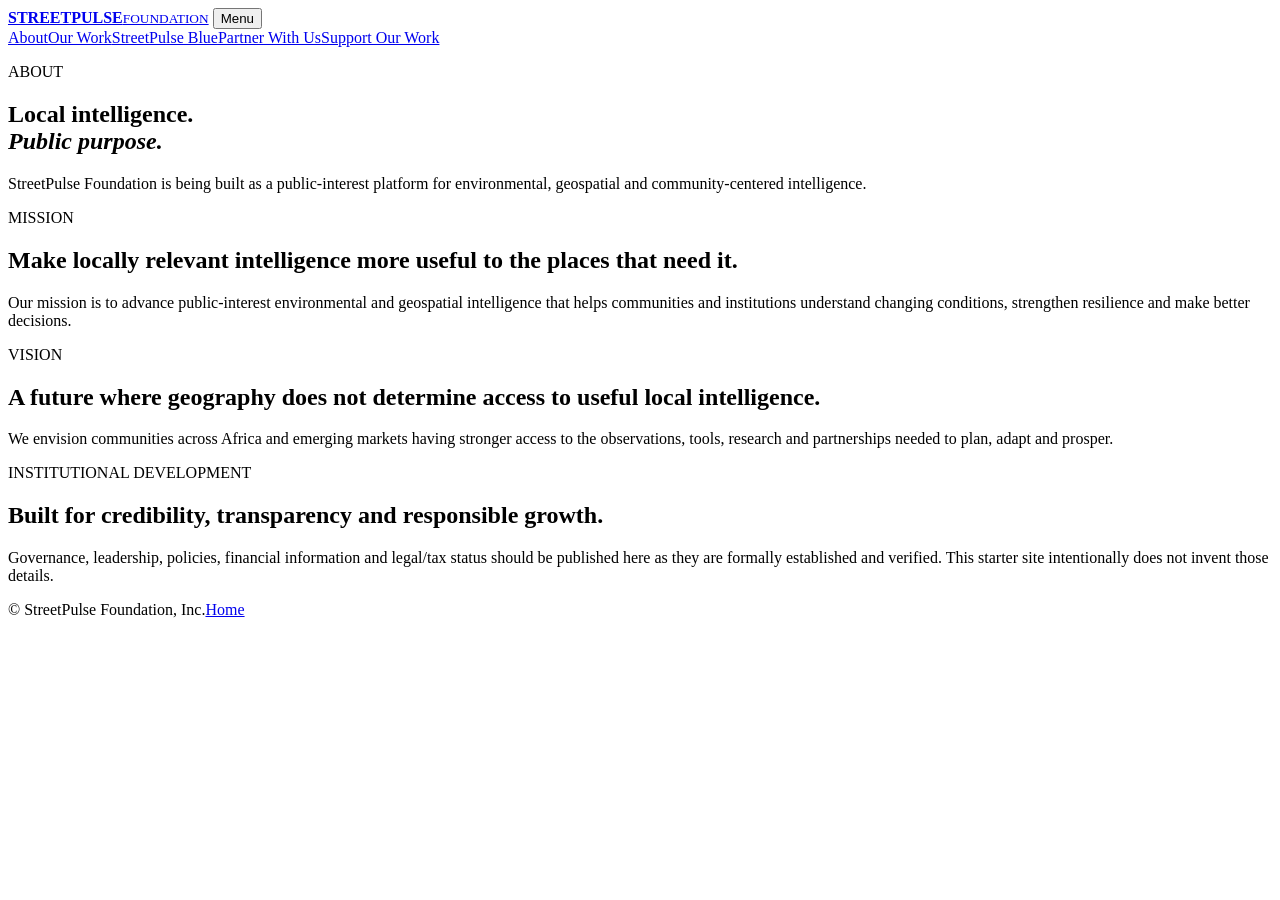
==== public/about/index.html @ bcf813ce "feat: launch StreetPulse Foundation website and StreetPulse Blue" ====
<!doctype html>
<html lang="en">
<head>
  <meta charset="utf-8"><meta name="viewport" content="width=device-width,initial-scale=1">
  <title>About — StreetPulse Foundation</title>
  <meta name="description" content="Learn about StreetPulse Foundation's mission, vision and approach to public-interest environmental and geospatial intelligence.">
  <link rel="canonical" href="https://streetpulsefoundation.org/about/">
  <link rel="stylesheet" href="/assets/styles.css"><script defer src="/assets/site.js"></script>
</head>
<body>
<header class="site-header" data-header>
  <a class="brand" href="/"><span class="brand-mark"><i></i><i></i><i></i></span><span><strong>STREETPULSE</strong><small>FOUNDATION</small></span></a>
  <button class="menu-btn" type="button" aria-expanded="false" aria-controls="nav" data-menu>Menu</button>
  <nav id="nav" class="nav" data-nav><a href="/about/">About</a><a href="/#work">Our Work</a><a href="/blue/">StreetPulse Blue</a><a href="/partner/">Partner With Us</a><a class="nav-cta" href="/partner/">Support Our Work</a></nav>
</header>
<main class="subpage">
  <section class="subhero grid-shell">
    <p class="eyebrow dark"><span></span> ABOUT</p>
    <h1>Local intelligence.<br><em>Public purpose.</em></h1>
    <p class="lede dark-lede">StreetPulse Foundation is being built as a public-interest platform for environmental, geospatial and community-centered intelligence.</p>
  </section>
  <section class="grid-shell about-panels">
    <article><span>MISSION</span><h2>Make locally relevant intelligence more useful to the places that need it.</h2><p>Our mission is to advance public-interest environmental and geospatial intelligence that helps communities and institutions understand changing conditions, strengthen resilience and make better decisions.</p></article>
    <article><span>VISION</span><h2>A future where geography does not determine access to useful local intelligence.</h2><p>We envision communities across Africa and emerging markets having stronger access to the observations, tools, research and partnerships needed to plan, adapt and prosper.</p></article>
  </section>
  <section class="grid-shell governance-note">
    <p class="section-index">INSTITUTIONAL DEVELOPMENT</p>
    <div><h2>Built for credibility, transparency and responsible growth.</h2><p>Governance, leadership, policies, financial information and legal/tax status should be published here as they are formally established and verified. This starter site intentionally does not invent those details.</p></div>
  </section>
</main>
<footer><div class="grid-shell footer-bottom"><span>© <span data-year></span> StreetPulse Foundation, Inc.</span><a href="/">Home</a></div></footer>
</body></html>
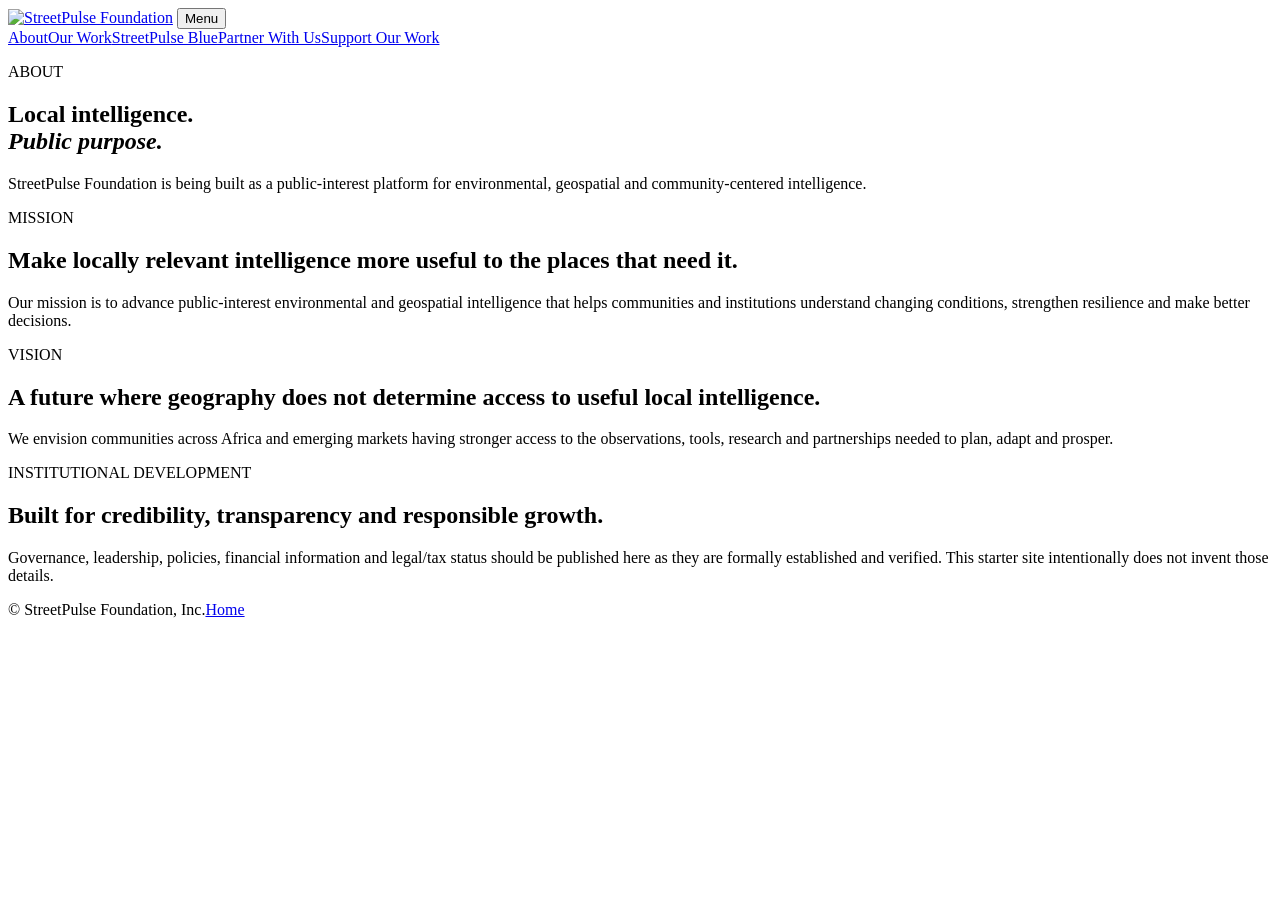
==== commit f576d3c5: "feat: apply official Topographic Pulse-Line logo to header/footer sitewide" ====
--- a/public/about/index.html
+++ b/public/about/index.html
@@ -5,11 +5,15 @@
   <title>About — StreetPulse Foundation</title>
   <meta name="description" content="Learn about StreetPulse Foundation's mission, vision and approach to public-interest environmental and geospatial intelligence.">
   <link rel="canonical" href="https://streetpulsefoundation.org/about/">
+  <meta property="og:title" content="About — StreetPulse Foundation">
+  <meta property="og:description" content="Mission, vision and approach to public-interest environmental and geospatial intelligence.">
+  <meta property="og:type" content="website">
+  <meta property="og:url" content="https://streetpulsefoundation.org/about/">
   <link rel="stylesheet" href="/assets/styles.css"><script defer src="/assets/site.js"></script>
 </head>
 <body>
 <header class="site-header" data-header>
-  <a class="brand" href="/"><span class="brand-mark"><i></i><i></i><i></i></span><span><strong>STREETPULSE</strong><small>FOUNDATION</small></span></a>
+  <a class="brand" href="/" aria-label="StreetPulse Foundation home"><img class="brand-img" src="/assets/spf-logo-horizontal.png" alt="StreetPulse Foundation" width="1000" height="170"></a>
   <button class="menu-btn" type="button" aria-expanded="false" aria-controls="nav" data-menu>Menu</button>
   <nav id="nav" class="nav" data-nav><a href="/about/">About</a><a href="/#work">Our Work</a><a href="/blue/">StreetPulse Blue</a><a href="/partner/">Partner With Us</a><a class="nav-cta" href="/partner/">Support Our Work</a></nav>
 </header>
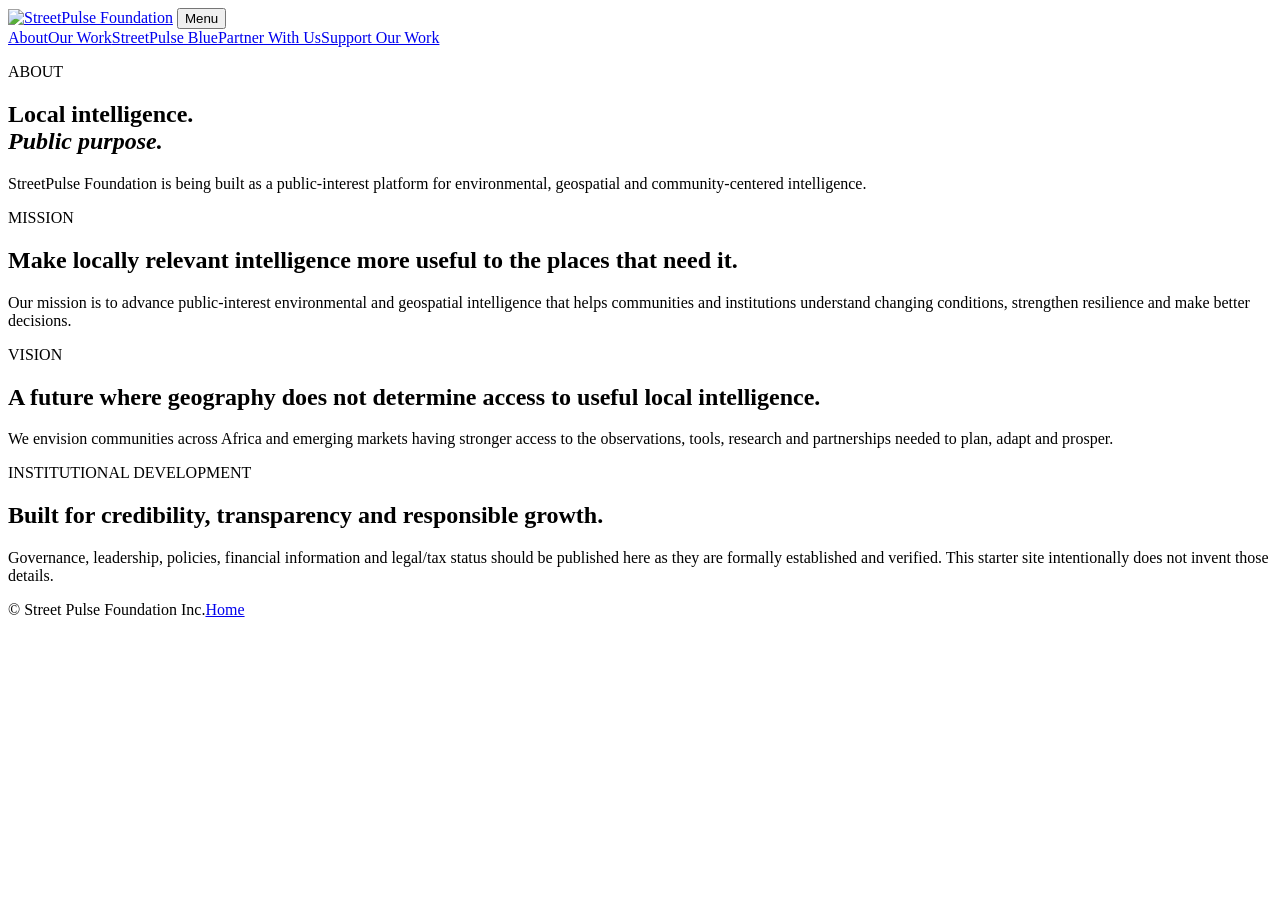
==== commit b02e4625: "chore: site footer copyright uses exact legal name (Street Pulse Foundation Inc.)" ====
--- a/public/about/index.html
+++ b/public/about/index.html
@@ -32,5 +32,5 @@
     <div><h2>Built for credibility, transparency and responsible growth.</h2><p>Governance, leadership, policies, financial information and legal/tax status should be published here as they are formally established and verified. This starter site intentionally does not invent those details.</p></div>
   </section>
 </main>
-<footer><div class="grid-shell footer-bottom"><span>© <span data-year></span> StreetPulse Foundation, Inc.</span><a href="/">Home</a></div></footer>
+<footer><div class="grid-shell footer-bottom"><span>© <span data-year></span> Street Pulse Foundation Inc.</span><a href="/">Home</a></div></footer>
 </body></html>
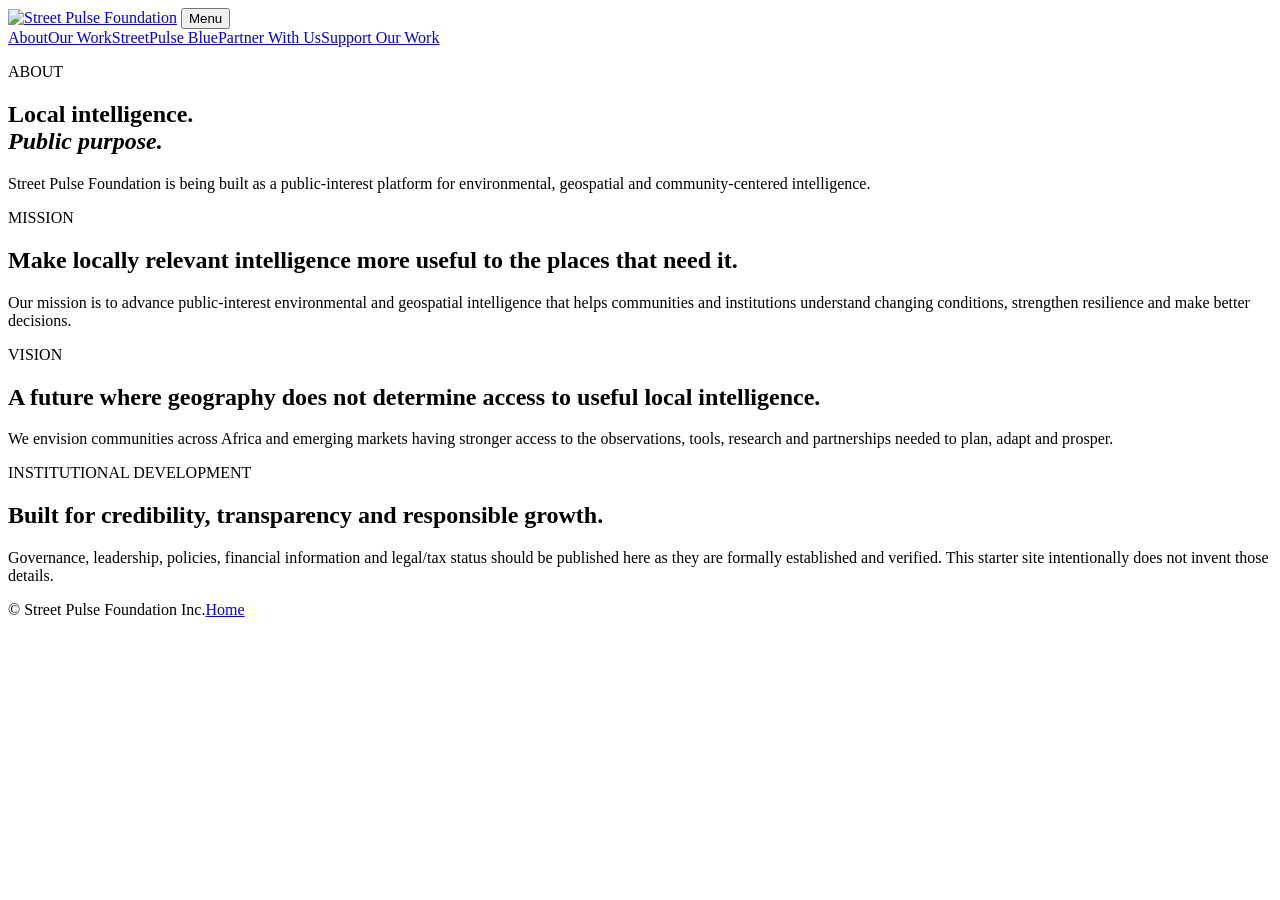
==== commit 39588074: "rebrand: spaced 'Street Pulse Foundation' naming + corrected logo assets sitewide" ====
--- a/public/about/index.html
+++ b/public/about/index.html
@@ -2,10 +2,10 @@
 <html lang="en">
 <head>
   <meta charset="utf-8"><meta name="viewport" content="width=device-width,initial-scale=1">
-  <title>About — StreetPulse Foundation</title>
-  <meta name="description" content="Learn about StreetPulse Foundation's mission, vision and approach to public-interest environmental and geospatial intelligence.">
+  <title>About — Street Pulse Foundation</title>
+  <meta name="description" content="Learn about Street Pulse Foundation's mission, vision and approach to public-interest environmental and geospatial intelligence.">
   <link rel="canonical" href="https://streetpulsefoundation.org/about/">
-  <meta property="og:title" content="About — StreetPulse Foundation">
+  <meta property="og:title" content="About — Street Pulse Foundation">
   <meta property="og:description" content="Mission, vision and approach to public-interest environmental and geospatial intelligence.">
   <meta property="og:type" content="website">
   <meta property="og:url" content="https://streetpulsefoundation.org/about/">
@@ -13,7 +13,7 @@
 </head>
 <body>
 <header class="site-header" data-header>
-  <a class="brand" href="/" aria-label="StreetPulse Foundation home"><img class="brand-img" src="/assets/spf-logo-horizontal.png" alt="StreetPulse Foundation" width="1000" height="170"></a>
+  <a class="brand" href="/" aria-label="Street Pulse Foundation home"><img class="brand-img" src="/assets/spf-logo-horizontal.png" alt="Street Pulse Foundation" width="1000" height="170"></a>
   <button class="menu-btn" type="button" aria-expanded="false" aria-controls="nav" data-menu>Menu</button>
   <nav id="nav" class="nav" data-nav><a href="/about/">About</a><a href="/#work">Our Work</a><a href="/blue/">StreetPulse Blue</a><a href="/partner/">Partner With Us</a><a class="nav-cta" href="/partner/">Support Our Work</a></nav>
 </header>
@@ -21,7 +21,7 @@
   <section class="subhero grid-shell">
     <p class="eyebrow dark"><span></span> ABOUT</p>
     <h1>Local intelligence.<br><em>Public purpose.</em></h1>
-    <p class="lede dark-lede">StreetPulse Foundation is being built as a public-interest platform for environmental, geospatial and community-centered intelligence.</p>
+    <p class="lede dark-lede">Street Pulse Foundation is being built as a public-interest platform for environmental, geospatial and community-centered intelligence.</p>
   </section>
   <section class="grid-shell about-panels">
     <article><span>MISSION</span><h2>Make locally relevant intelligence more useful to the places that need it.</h2><p>Our mission is to advance public-interest environmental and geospatial intelligence that helps communities and institutions understand changing conditions, strengthen resilience and make better decisions.</p></article>
